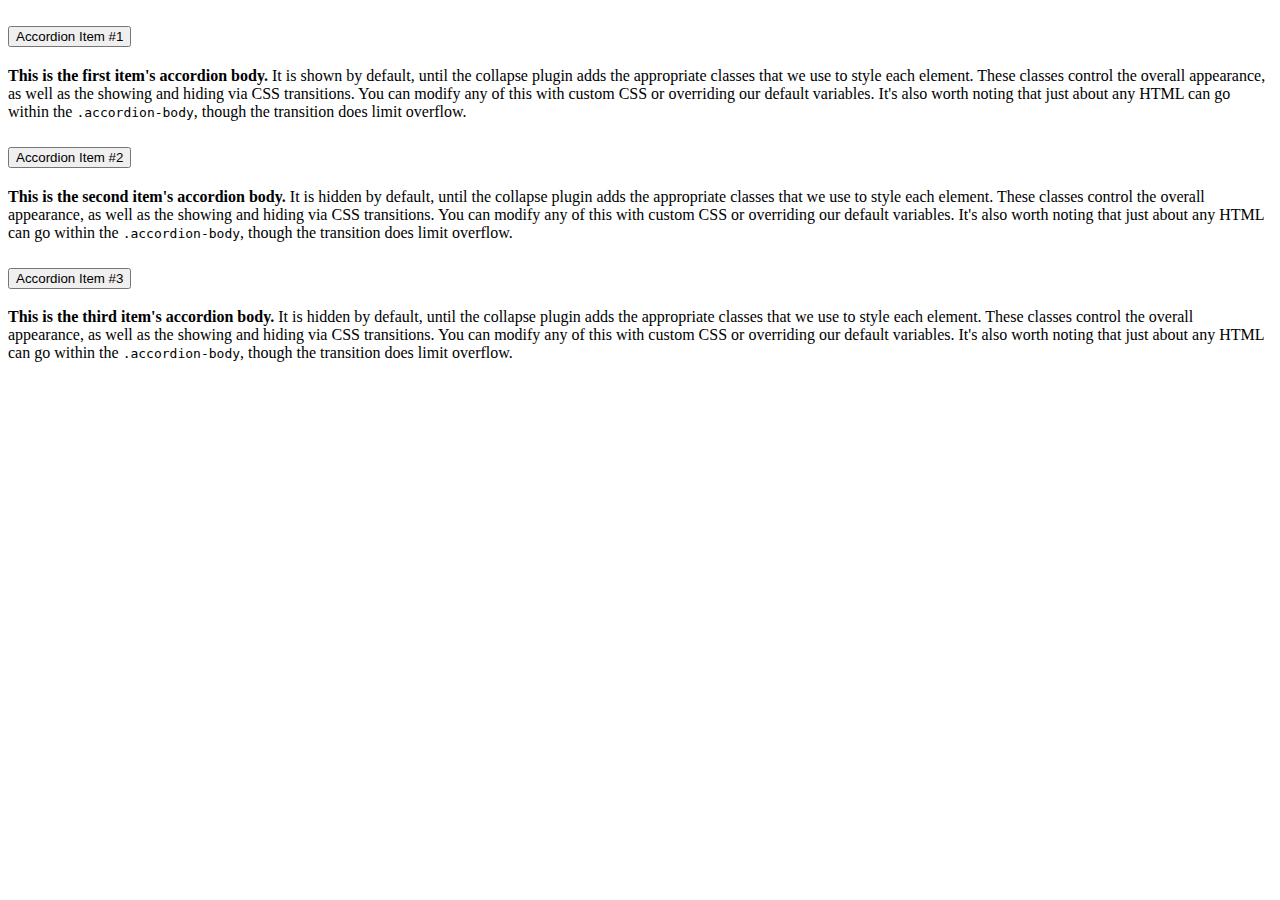
==== blog.html @ f61c1c27 "blog section added" ====
<!DOCTYPE html>
<html lang="en">

<head>
    <meta charset="utf-8" />
    <meta name="viewport" content="width=device-width, initial-scale=1" />
    <title>Bootstrap demo</title>
    <link href="https://cdn.jsdelivr.net/npm/bootstrap@5.2.1/dist/css/bootstrap.min.css" rel="stylesheet" integrity="sha384-iYQeCzEYFbKjA/T2uDLTpkwGzCiq6soy8tYaI1GyVh/UjpbCx/TYkiZhlZB6+fzT" crossorigin="anonymous" />
</head>

<body>
    <section>
        <div class="accordion" id="accordionExample">
            <div class="accordion-item">
                <h2 class="accordion-header" id="headingOne">
                    <button class="accordion-button" type="button" data-bs-toggle="collapse" data-bs-target="#collapseOne" aria-expanded="true" aria-controls="collapseOne">
              Accordion Item #1
            </button>
                </h2>
                <div id="collapseOne" class="accordion-collapse collapse show" aria-labelledby="headingOne" data-bs-parent="#accordionExample">
                    <div class="accordion-body">
                        <strong>This is the first item's accordion body.</strong> It is shown by default, until the collapse plugin adds the appropriate classes that we use to style each element. These classes control the overall appearance, as well as
                        the showing and hiding via CSS transitions. You can modify any of this with custom CSS or overriding our default variables. It's also worth noting that just about any HTML can go within the <code>.accordion-body</code>, though
                        the transition does limit overflow.
                    </div>
                </div>
            </div>
            <div class="accordion-item">
                <h2 class="accordion-header" id="headingTwo">
                    <button class="accordion-button collapsed" type="button" data-bs-toggle="collapse" data-bs-target="#collapseTwo" aria-expanded="false" aria-controls="collapseTwo">
              Accordion Item #2
            </button>
                </h2>
                <div id="collapseTwo" class="accordion-collapse collapse" aria-labelledby="headingTwo" data-bs-parent="#accordionExample">
                    <div class="accordion-body">
                        <strong>This is the second item's accordion body.</strong> It is hidden by default, until the collapse plugin adds the appropriate classes that we use to style each element. These classes control the overall appearance, as well
                        as the showing and hiding via CSS transitions. You can modify any of this with custom CSS or overriding our default variables. It's also worth noting that just about any HTML can go within the <code>.accordion-body</code>, though
                        the transition does limit overflow.
                    </div>
                </div>
            </div>
            <div class="accordion-item">
                <h2 class="accordion-header" id="headingThree">
                    <button class="accordion-button collapsed" type="button" data-bs-toggle="collapse" data-bs-target="#collapseThree" aria-expanded="false" aria-controls="collapseThree">
              Accordion Item #3
            </button>
                </h2>
                <div id="collapseThree" class="accordion-collapse collapse" aria-labelledby="headingThree" data-bs-parent="#accordionExample">
                    <div class="accordion-body">
                        <strong>This is the third item's accordion body.</strong> It is hidden by default, until the collapse plugin adds the appropriate classes that we use to style each element. These classes control the overall appearance, as well
                        as the showing and hiding via CSS transitions. You can modify any of this with custom CSS or overriding our default variables. It's also worth noting that just about any HTML can go within the <code>.accordion-body</code>, though
                        the transition does limit overflow.
                    </div>
                </div>
            </div>
        </div>
    </section>
    <script src="https://cdn.jsdelivr.net/npm/bootstrap@5.2.1/dist/js/bootstrap.bundle.min.js" integrity="sha384-u1OknCvxWvY5kfmNBILK2hRnQC3Pr17a+RTT6rIHI7NnikvbZlHgTPOOmMi466C8" crossorigin="anonymous"></script>
</body>

</html>
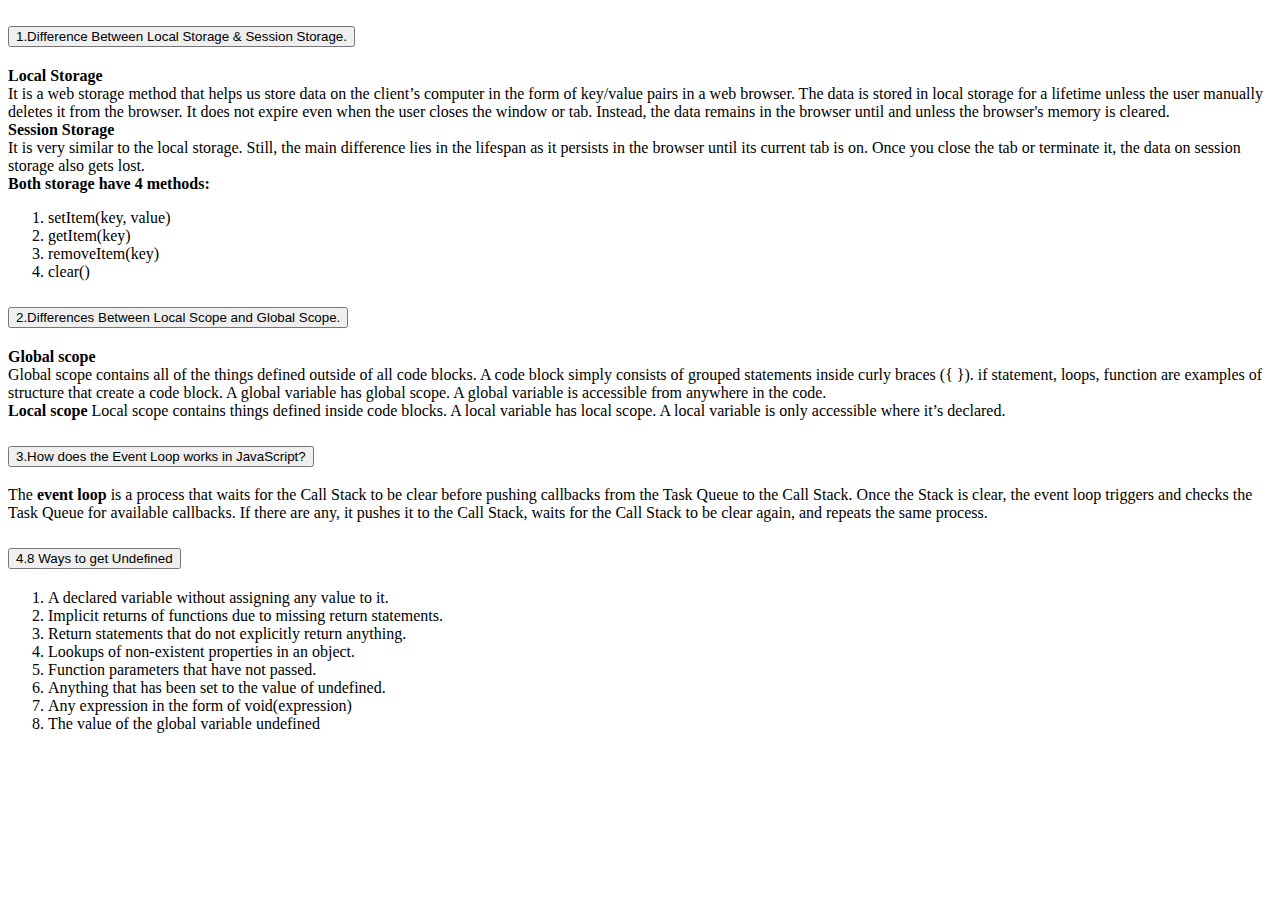
==== commit 1dea49c8: "blog section article added added" ====
--- a/blog.html
+++ b/blog.html
@@ -4,52 +4,87 @@
 <head>
     <meta charset="utf-8" />
     <meta name="viewport" content="width=device-width, initial-scale=1" />
-    <title>Bootstrap demo</title>
+    <title>Blog</title>
     <link href="https://cdn.jsdelivr.net/npm/bootstrap@5.2.1/dist/css/bootstrap.min.css" rel="stylesheet" integrity="sha384-iYQeCzEYFbKjA/T2uDLTpkwGzCiq6soy8tYaI1GyVh/UjpbCx/TYkiZhlZB6+fzT" crossorigin="anonymous" />
 </head>
 
 <body>
-    <section>
+    <section class="container mt-5">
         <div class="accordion" id="accordionExample">
             <div class="accordion-item">
                 <h2 class="accordion-header" id="headingOne">
-                    <button class="accordion-button" type="button" data-bs-toggle="collapse" data-bs-target="#collapseOne" aria-expanded="true" aria-controls="collapseOne">
-              Accordion Item #1
+                    <button class="accordion-button fw-bolder fs-3" type="button" data-bs-toggle="collapse" data-bs-target="#collapseOne" aria-expanded="true" aria-controls="collapseOne">
+              1.Difference Between Local Storage & Session Storage.
             </button>
                 </h2>
                 <div id="collapseOne" class="accordion-collapse collapse show" aria-labelledby="headingOne" data-bs-parent="#accordionExample">
-                    <div class="accordion-body">
-                        <strong>This is the first item's accordion body.</strong> It is shown by default, until the collapse plugin adds the appropriate classes that we use to style each element. These classes control the overall appearance, as well as
-                        the showing and hiding via CSS transitions. You can modify any of this with custom CSS or overriding our default variables. It's also worth noting that just about any HTML can go within the <code>.accordion-body</code>, though
-                        the transition does limit overflow.
+                    <div class="accordion-body fs-4">
+                        <strong>Local Storage</strong> <br />It is a web storage method that helps us store data on the client’s computer in the form of key/value pairs in a web browser. The data is stored in local storage for a lifetime unless the user
+                        manually deletes it from the browser. It does not expire even when the user closes the window or tab. Instead, the data remains in the browser until and unless the browser's memory is cleared.
+                        <br />
+                        <strong>Session Storage</strong> <br />It is very similar to the local storage. Still, the main difference lies in the lifespan as it persists in the browser until its current tab is on. Once you close the tab or terminate it,
+                        the data on session storage also gets lost.
+                        <br />
+                        <strong>Both storage have 4 methods:</strong> <br />
+                        <ol>
+                            <li>setItem(key, value)</li>
+                            <li>getItem(key)</li>
+                            <li>removeItem(key)</li>
+                            <li>clear()</li>
+                        </ol>
                     </div>
                 </div>
             </div>
             <div class="accordion-item">
                 <h2 class="accordion-header" id="headingTwo">
-                    <button class="accordion-button collapsed" type="button" data-bs-toggle="collapse" data-bs-target="#collapseTwo" aria-expanded="false" aria-controls="collapseTwo">
-              Accordion Item #2
+                    <button class="accordion-button collapsed fw-bolder fs-3" type="button" data-bs-toggle="collapse" data-bs-target="#collapseTwo" aria-expanded="false" aria-controls="collapseTwo">
+              2.Differences Between Local Scope and Global Scope.
             </button>
                 </h2>
                 <div id="collapseTwo" class="accordion-collapse collapse" aria-labelledby="headingTwo" data-bs-parent="#accordionExample">
-                    <div class="accordion-body">
-                        <strong>This is the second item's accordion body.</strong> It is hidden by default, until the collapse plugin adds the appropriate classes that we use to style each element. These classes control the overall appearance, as well
-                        as the showing and hiding via CSS transitions. You can modify any of this with custom CSS or overriding our default variables. It's also worth noting that just about any HTML can go within the <code>.accordion-body</code>, though
-                        the transition does limit overflow.
+                    <div class="accordion-body fs-4">
+                        <strong>Global scope</strong> <br />Global scope contains all of the things defined outside of all code blocks. A code block simply consists of grouped statements inside curly braces ({ }). if statement, loops, function are examples
+                        of structure that create a code block. A global variable has global scope. A global variable is accessible from anywhere in the code.
+                        <br />
+                        <strong>Local scope</strong> Local scope contains things defined inside code blocks. A local variable has local scope. A local variable is only accessible where it’s declared.
                     </div>
                 </div>
             </div>
             <div class="accordion-item">
                 <h2 class="accordion-header" id="headingThree">
-                    <button class="accordion-button collapsed" type="button" data-bs-toggle="collapse" data-bs-target="#collapseThree" aria-expanded="false" aria-controls="collapseThree">
-              Accordion Item #3
+                    <button class="accordion-button collapsed fw-bolder fs-3" type="button" data-bs-toggle="collapse" data-bs-target="#collapseThree" aria-expanded="false" aria-controls="collapseThree">
+              3.How does the Event Loop works in JavaScript?
             </button>
                 </h2>
                 <div id="collapseThree" class="accordion-collapse collapse" aria-labelledby="headingThree" data-bs-parent="#accordionExample">
-                    <div class="accordion-body">
-                        <strong>This is the third item's accordion body.</strong> It is hidden by default, until the collapse plugin adds the appropriate classes that we use to style each element. These classes control the overall appearance, as well
-                        as the showing and hiding via CSS transitions. You can modify any of this with custom CSS or overriding our default variables. It's also worth noting that just about any HTML can go within the <code>.accordion-body</code>, though
-                        the transition does limit overflow.
+                    <div class="accordion-body fs-4">
+                        The <strong>event loop</strong> is a process that waits for the Call Stack to be clear before pushing callbacks from the Task Queue to the Call Stack. Once the Stack is clear, the event loop triggers and checks the Task Queue for
+                        available callbacks. If there are any, it pushes it to the Call Stack, waits for the Call Stack to be clear again, and repeats the same process.
+                    </div>
+                </div>
+            </div>
+            <div class="accordion-item">
+                <h2 class="accordion-header" id="headingThree">
+                    <button class="accordion-button collapsed fw-bolder fs-3" type="button" data-bs-toggle="collapse" data-bs-target="#collapseThree" aria-expanded="false" aria-controls="collapseThree">
+              4.8 Ways to get Undefined
+            </button>
+                </h2>
+                <div id="collapseThree" class="accordion-collapse collapse" aria-labelledby="headingThree" data-bs-parent="#accordionExample">
+                    <div class="accordion-body fs-4">
+                        <ol>
+                            <li>A declared variable without assigning any value to it.</li>
+                            <li>
+                                Implicit returns of functions due to missing return statements.
+                            </li>
+                            <li>
+                                Return statements that do not explicitly return anything.
+                            </li>
+                            <li>Lookups of non-existent properties in an object.</li>
+                            <li>Function parameters that have not passed.</li>
+                            <li>Anything that has been set to the value of undefined.</li>
+                            <li>Any expression in the form of void(expression)</li>
+                            <li>The value of the global variable undefined</li>
+                        </ol>
                     </div>
                 </div>
             </div>
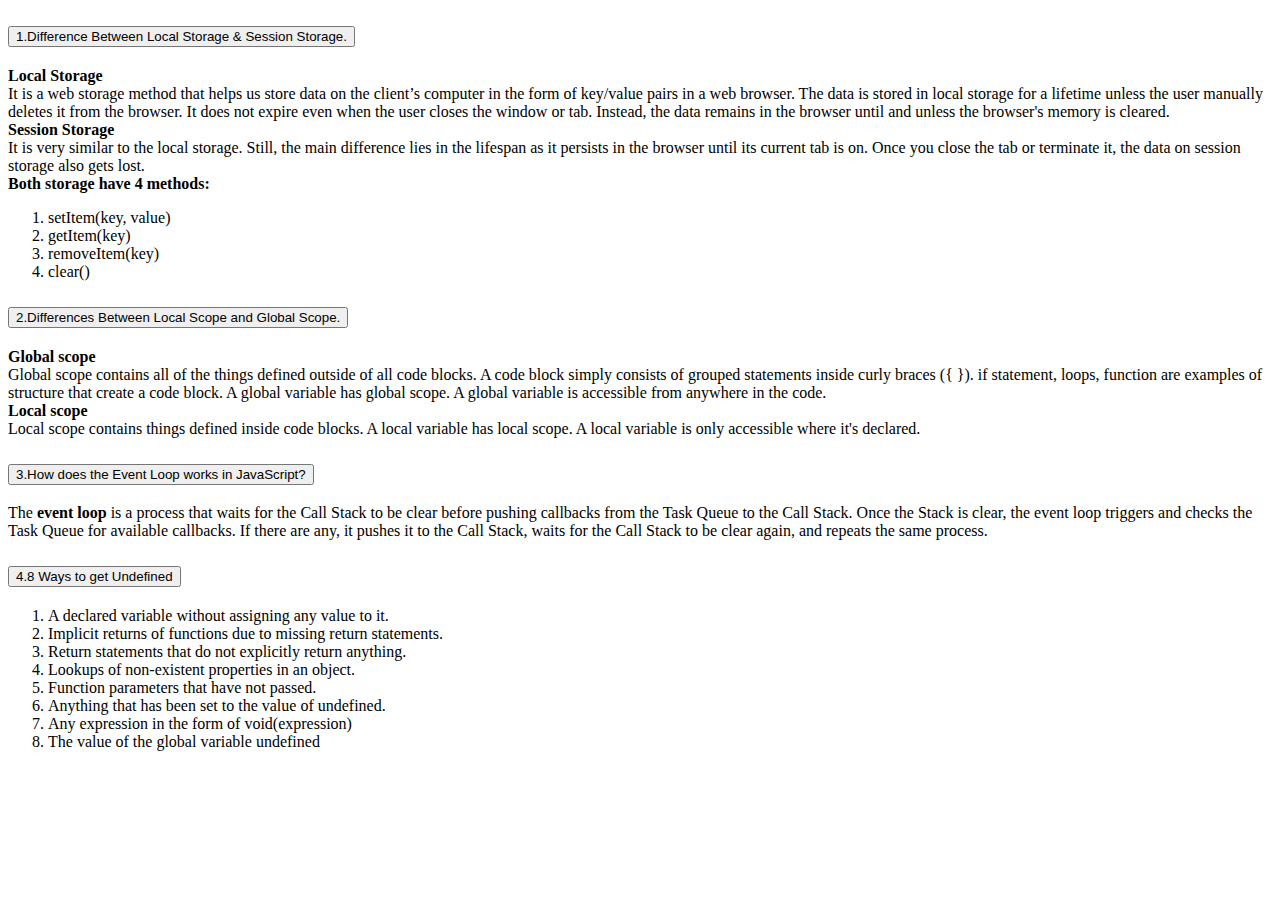
==== commit faa19594: "blog section article modified" ====
--- a/blog.html
+++ b/blog.html
@@ -5,10 +5,12 @@
     <meta charset="utf-8" />
     <meta name="viewport" content="width=device-width, initial-scale=1" />
     <title>Blog</title>
+    <!-- Bootstrap link -->
     <link href="https://cdn.jsdelivr.net/npm/bootstrap@5.2.1/dist/css/bootstrap.min.css" rel="stylesheet" integrity="sha384-iYQeCzEYFbKjA/T2uDLTpkwGzCiq6soy8tYaI1GyVh/UjpbCx/TYkiZhlZB6+fzT" crossorigin="anonymous" />
 </head>
 
 <body>
+    <!-- blog section -->
     <section class="container mt-5">
         <div class="accordion" id="accordionExample">
             <div class="accordion-item">
@@ -46,7 +48,7 @@
                         <strong>Global scope</strong> <br />Global scope contains all of the things defined outside of all code blocks. A code block simply consists of grouped statements inside curly braces ({ }). if statement, loops, function are examples
                         of structure that create a code block. A global variable has global scope. A global variable is accessible from anywhere in the code.
                         <br />
-                        <strong>Local scope</strong> Local scope contains things defined inside code blocks. A local variable has local scope. A local variable is only accessible where it’s declared.
+                        <strong>Local scope</strong> <br />Local scope contains things defined inside code blocks. A local variable has local scope. A local variable is only accessible where it's declared.
                     </div>
                 </div>
             </div>
